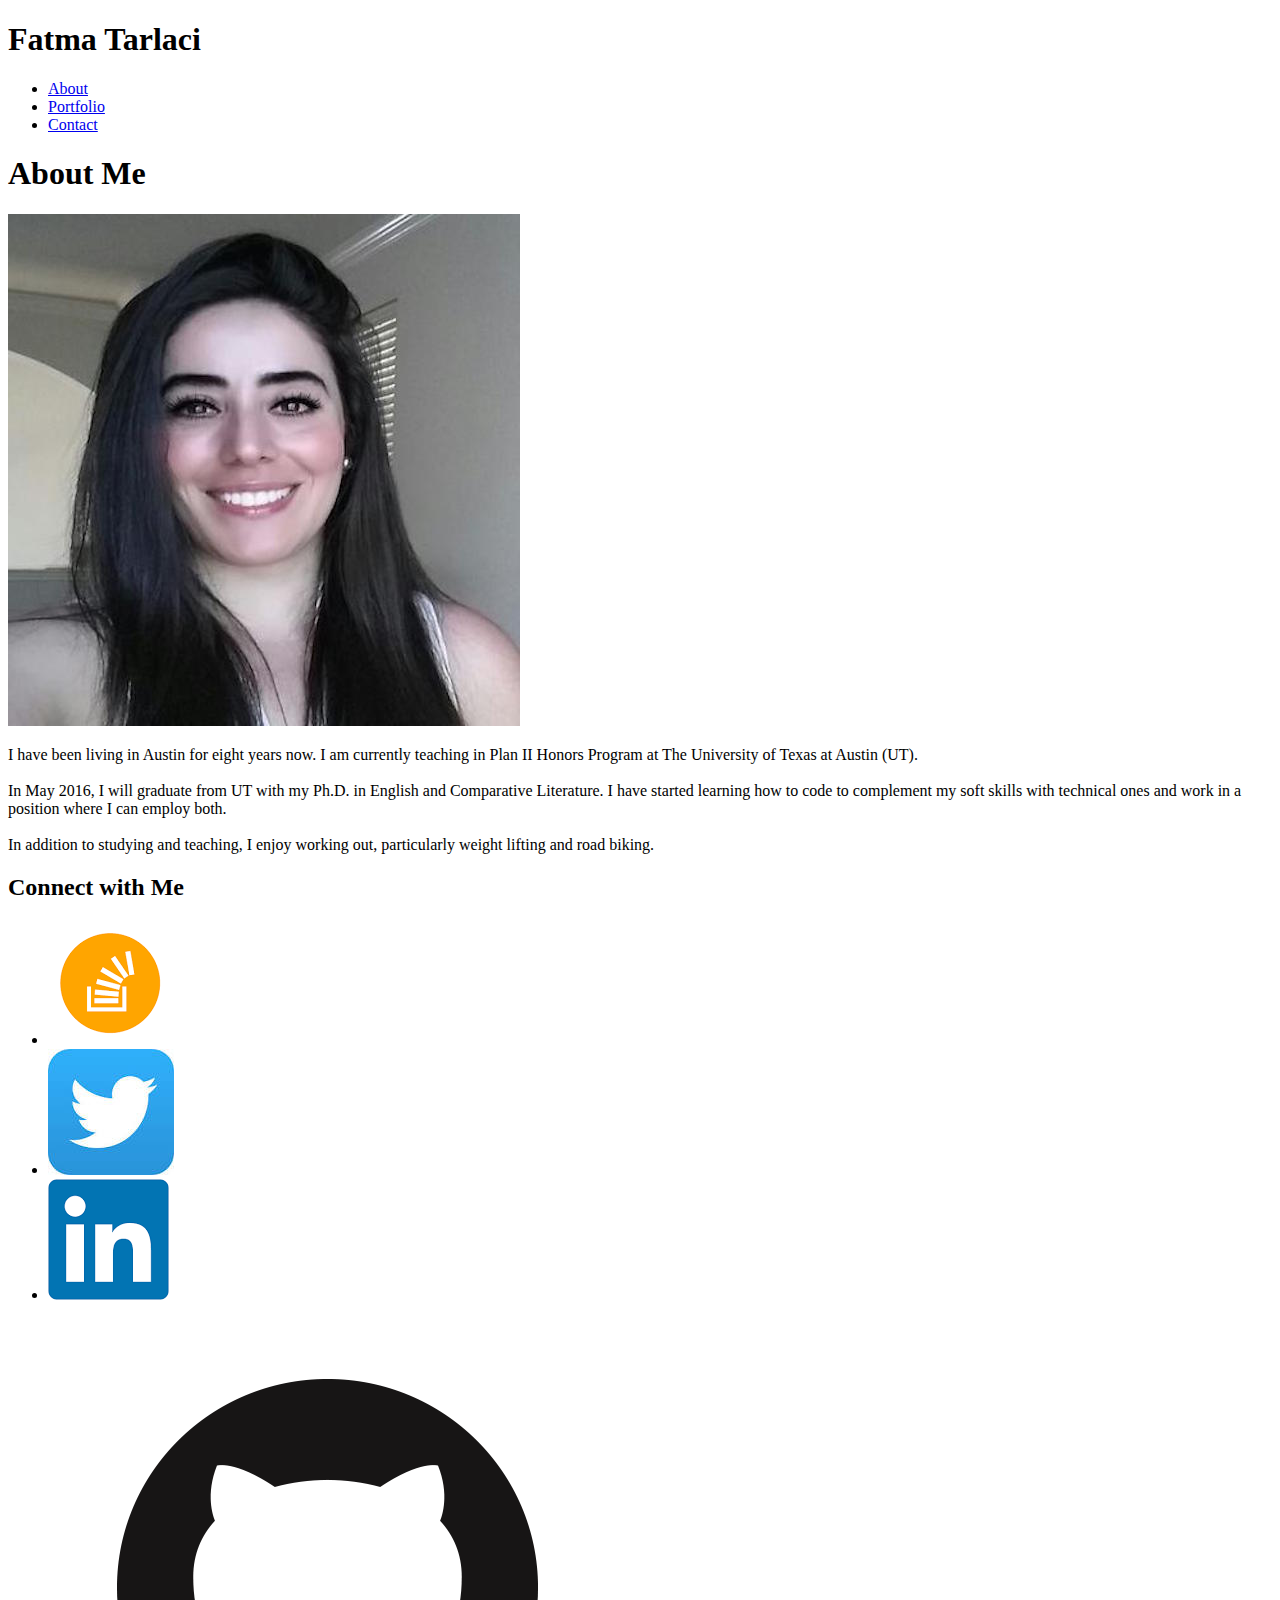
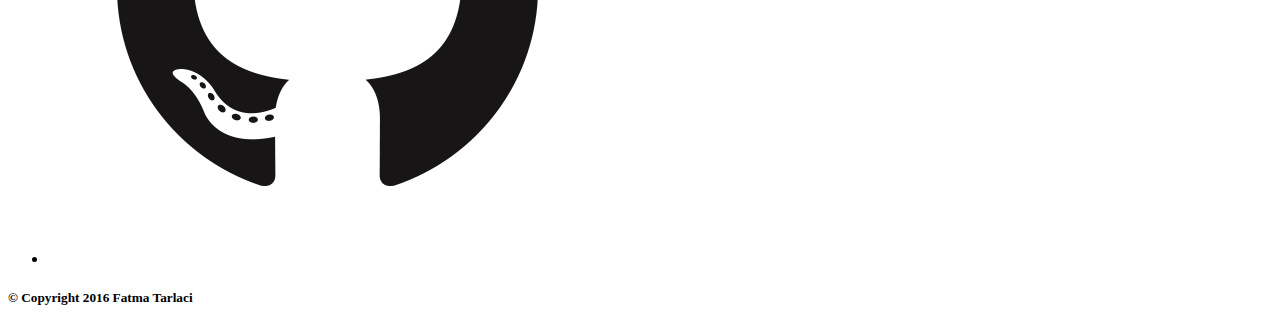
==== index.html @ ff034166 "fixed the html" ====
<!DOCTYPE html>
 <html>
 	<head>
 		<title>Fatma Tarlaci</title>
 		<link rel="stylesheet" type="text/css" href="../Basic-Portfolio/assets/css/style.css">
 	</head>
  	<body>
 	<header>
  		<div class="title">
  			<h1> Fatma Tarlaci</h1>
  		</div>
  		<div class="navMenu">
  			<ul>
  				<li><a href="index.html">About</a></li>
  				<li><a href="portfolio.html">Portfolio</a></li>
  				<li><a href="contact.html">Contact</a></li>
  			</ul>
  		</div>
  	</header>

  	<section class="midSectionTitle">
  		<div class="subtitle">
  			<h1>About Me</h1>
  		</div>
  	<section class="midSection">
  		<div>
  			<img src="assets/images/profile pic.jpg" alt="Profile Picture">
  		</div>
  		<article class="aboutParagraph">
  			<div>
  				<p>I have been living in Austin for eight years now. I am currently teaching in Plan II Honors Program at The University of Texas at Austin (UT). <br></br>In May 2016, I will graduate from UT with my Ph.D. in English and Comparative Literature. I have started learning how to code to complement my soft skills with technical ones and work in a position where I can employ both.<br></br> In addition to studying and teaching, I enjoy working out, particularly weight lifting and road biking.
  				</p>
  			</div>
  			</article>
  			</section>
  			<section class="connectSection">
  				<div class="connectTitle">
  					<h2>Connect with Me</h2>
  				</div>
  				<div>
  					<ul>
  						<li><img src="assets/images/stackoverflow.png" alt="Stack Overflow Icon" class="stackoverflow"></li>
  						<li><img src="assets/images/Twitter.jpeg" alt="Twitter Icon" class="Twitter"></li>
  						<li><img src="assets/images/LinkedIn.png" alt="Linkedin Icon" class="Linkedin"></li>
  						<li><img src="assets/images/GitHub-Mark.png" alt="GitHub Icon" class="GitHub"></li>
  					</ul>
  				</div>
  			</section>
  			<footer class="Copyright">
  				<div>
  					<h5>&copy; Copyright 2016 Fatma Tarlaci</h5>
  				</div>
  			</footer>
  		</body>
  	</section>
  </html>
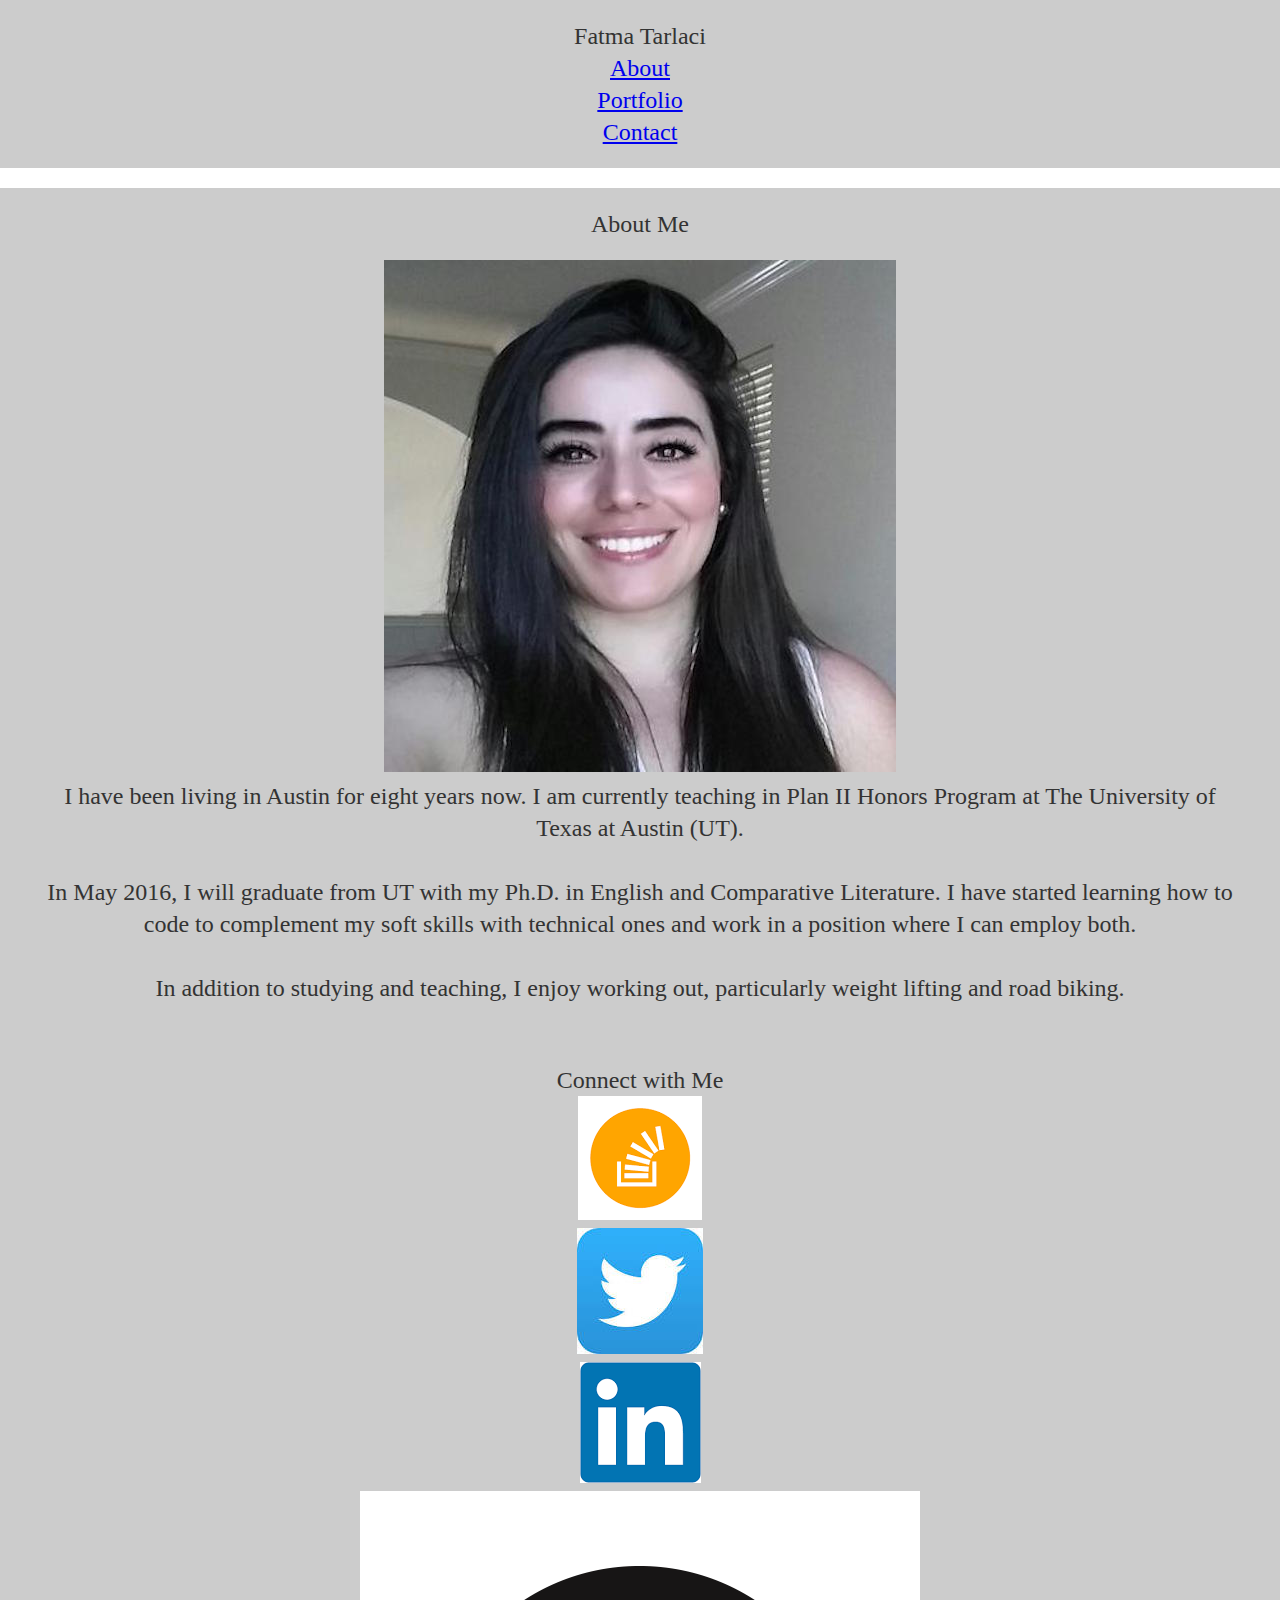
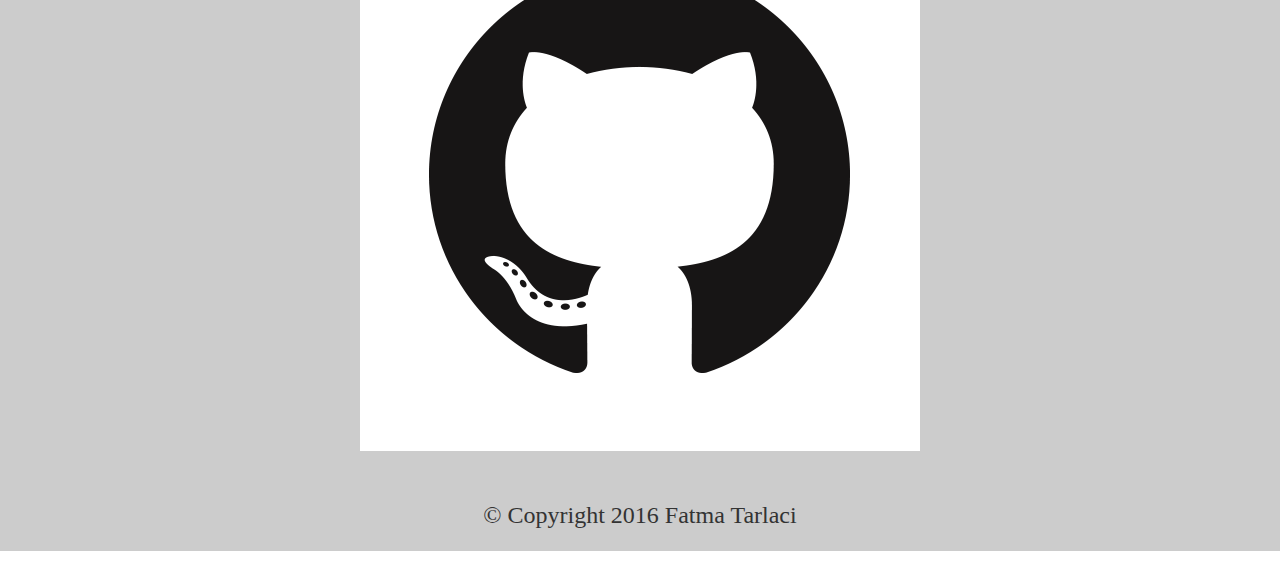
==== commit 80808e69: "finished html codes" ====
--- a/index.html
+++ b/index.html
@@ -2,7 +2,8 @@
  <html>
  	<head>
  		<title>Fatma Tarlaci</title>
- 		<link rel="stylesheet" type="text/css" href="../Basic-Portfolio/assets/css/style.css">
+ 		<link rel="stylesheet" type="text/css" href="assets/css/reset.css">
+		<link rel="stylesheet" type="text/css" href="assets/css/style.css">
  	</head>
   	<body>
  	<header>
--- a/assets/css/style.css
+++ b/assets/css/style.css
@@ -0,0 +1,78 @@
+* {
+  box-sizing: border-box;
+  text-align: center;
+}
+
+/* YOUR CSS GOES HERE*/
+
+body {
+	font-size: 24px;
+	line-height: 32px;
+	color: #333;
+}
+header {
+	background: #ccc;
+	padding: 20px;
+	margin-bottom: 20px;
+	color: #333;
+}
+section {
+	padding: 20px;
+	background: #ccc;
+	margin-bottom: 20px;
+}
+#left {
+	float: left;
+	width: 33.3%;
+	background: #666;
+	color: #fff;
+}
+#middle {
+	float: left;
+	width: 33.3%;
+	background: #888;
+	color: #fff;
+}
+#right {
+	float: left;
+	width: 33.3%;
+	background: #666;
+	color: #fff;
+}
+#full {
+	clear: both;
+	width: 100%;
+	background: #eee;
+	overflow: auto;
+}
+#division {
+	background: #6ea3da;
+	padding: 20px;
+	margin-top: 20px;
+}
+aside {
+	float: left;
+	width: 33%;
+	margin-left: 30px;
+	padding: 20px;
+	height: 200px;
+	background: #fff;
+	border: 1px solid #eee;
+}
+footer {
+	* {
+	margin: 0;
+}
+html, body {
+	height: 100%;
+}
+.wrapper {
+	min-height: 100%;
+	height: auto !important; /* This line and the next line are not necessary unless you need IE6 support */
+	height: 100%;
+	margin: 0 auto -155px; /* the bottom margin is the negative value of the footer's height */
+}
+.footer, .push {
+	height: 155px; /* .push must be the same height as .footer */
+}
+
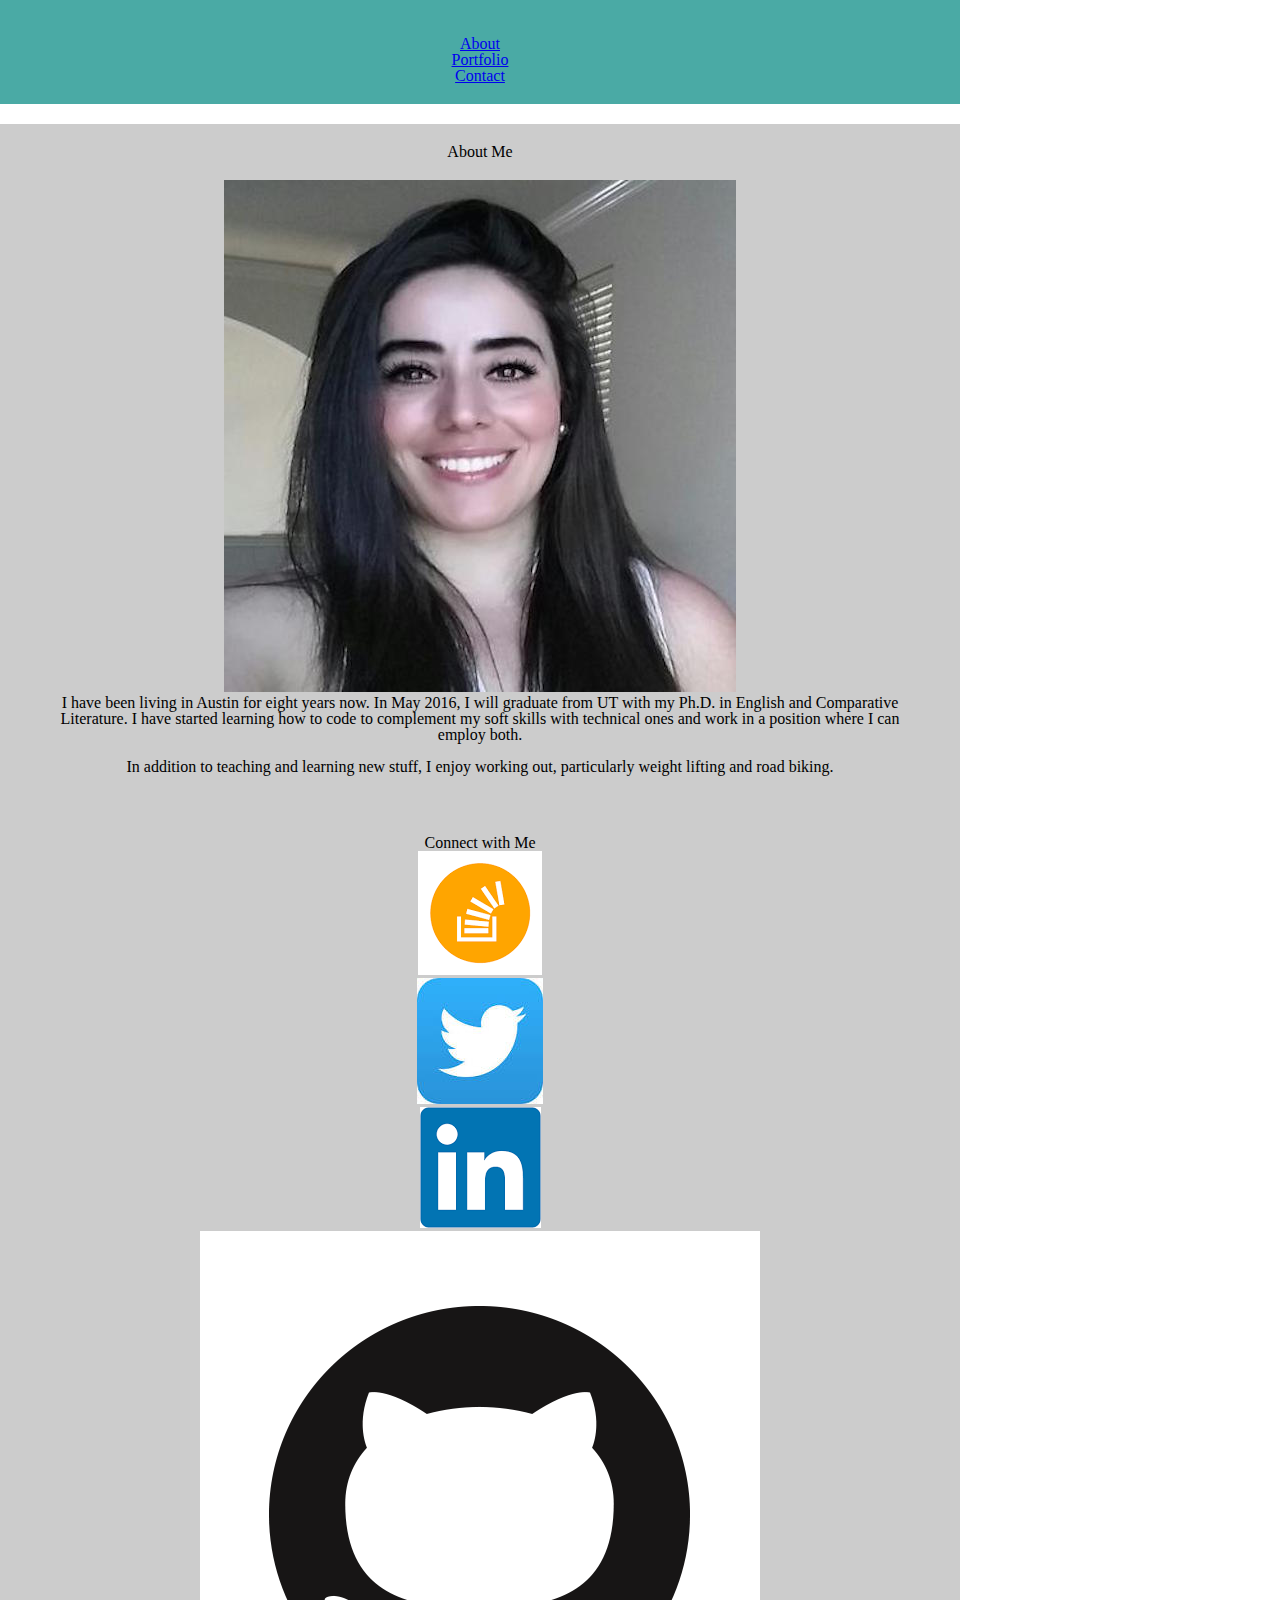
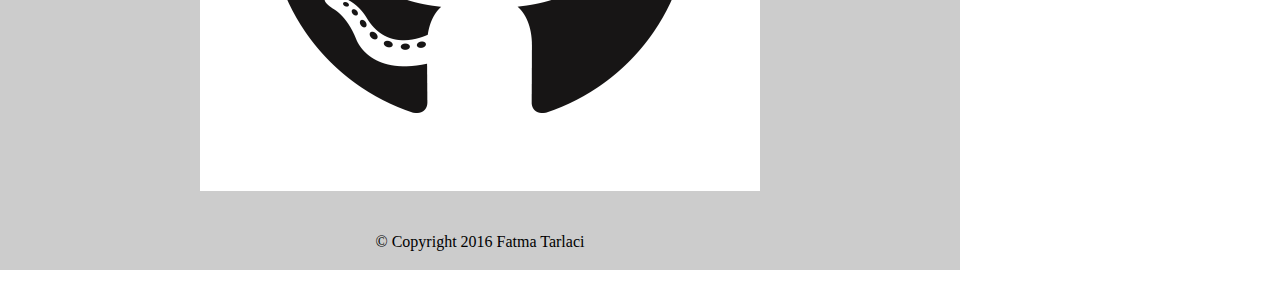
==== commit 9eff5aab: "more changes sigh" ====
--- a/index.html
+++ b/index.html
@@ -29,7 +29,7 @@
   		</div>
   		<article class="aboutParagraph">
   			<div>
-  				<p>I have been living in Austin for eight years now. I am currently teaching in Plan II Honors Program at The University of Texas at Austin (UT). <br></br>In May 2016, I will graduate from UT with my Ph.D. in English and Comparative Literature. I have started learning how to code to complement my soft skills with technical ones and work in a position where I can employ both.<br></br> In addition to studying and teaching, I enjoy working out, particularly weight lifting and road biking.
+  				<p>I have been living in Austin for eight years now. In May 2016, I will graduate from UT with my Ph.D. in English and Comparative Literature. I have started learning how to code to complement my soft skills with technical ones and work in a position where I can employ both.<br></br> In addition to teaching and learning new stuff, I enjoy working out, particularly weight lifting and road biking.
   				</p>
   			</div>
   			</article>
--- a/assets/css/style.css
+++ b/assets/css/style.css
@@ -6,15 +6,19 @@
 /* YOUR CSS GOES HERE*/
 
 body {
-	font-size: 24px;
-	line-height: 32px;
-	color: #333;
+	width: 960px;
+	height: 440;
+	background-size: 960px 700px;
+	background-repeat: no repeat;
+	box-sizing: border-box;
+	z-index: -5;	
 }
 header {
-	background: #ccc;
+	background-color: #4aaaa5;
+	color: #4aaaa5;
 	padding: 20px;
 	margin-bottom: 20px;
-	color: #333;
+	
 }
 section {
 	padding: 20px;
@@ -65,6 +69,9 @@
 }
 html, body {
 	height: 100%;
+	background-color: #ffffff;
+	border-color: #cccccc;
+	content: #ffffff;
 }
 .wrapper {
 	min-height: 100%;
@@ -73,6 +80,7 @@
 	margin: 0 auto -155px; /* the bottom margin is the negative value of the footer's height */
 }
 .footer, .push {
+	background-color: #666666;
 	height: 155px; /* .push must be the same height as .footer */
 }
 
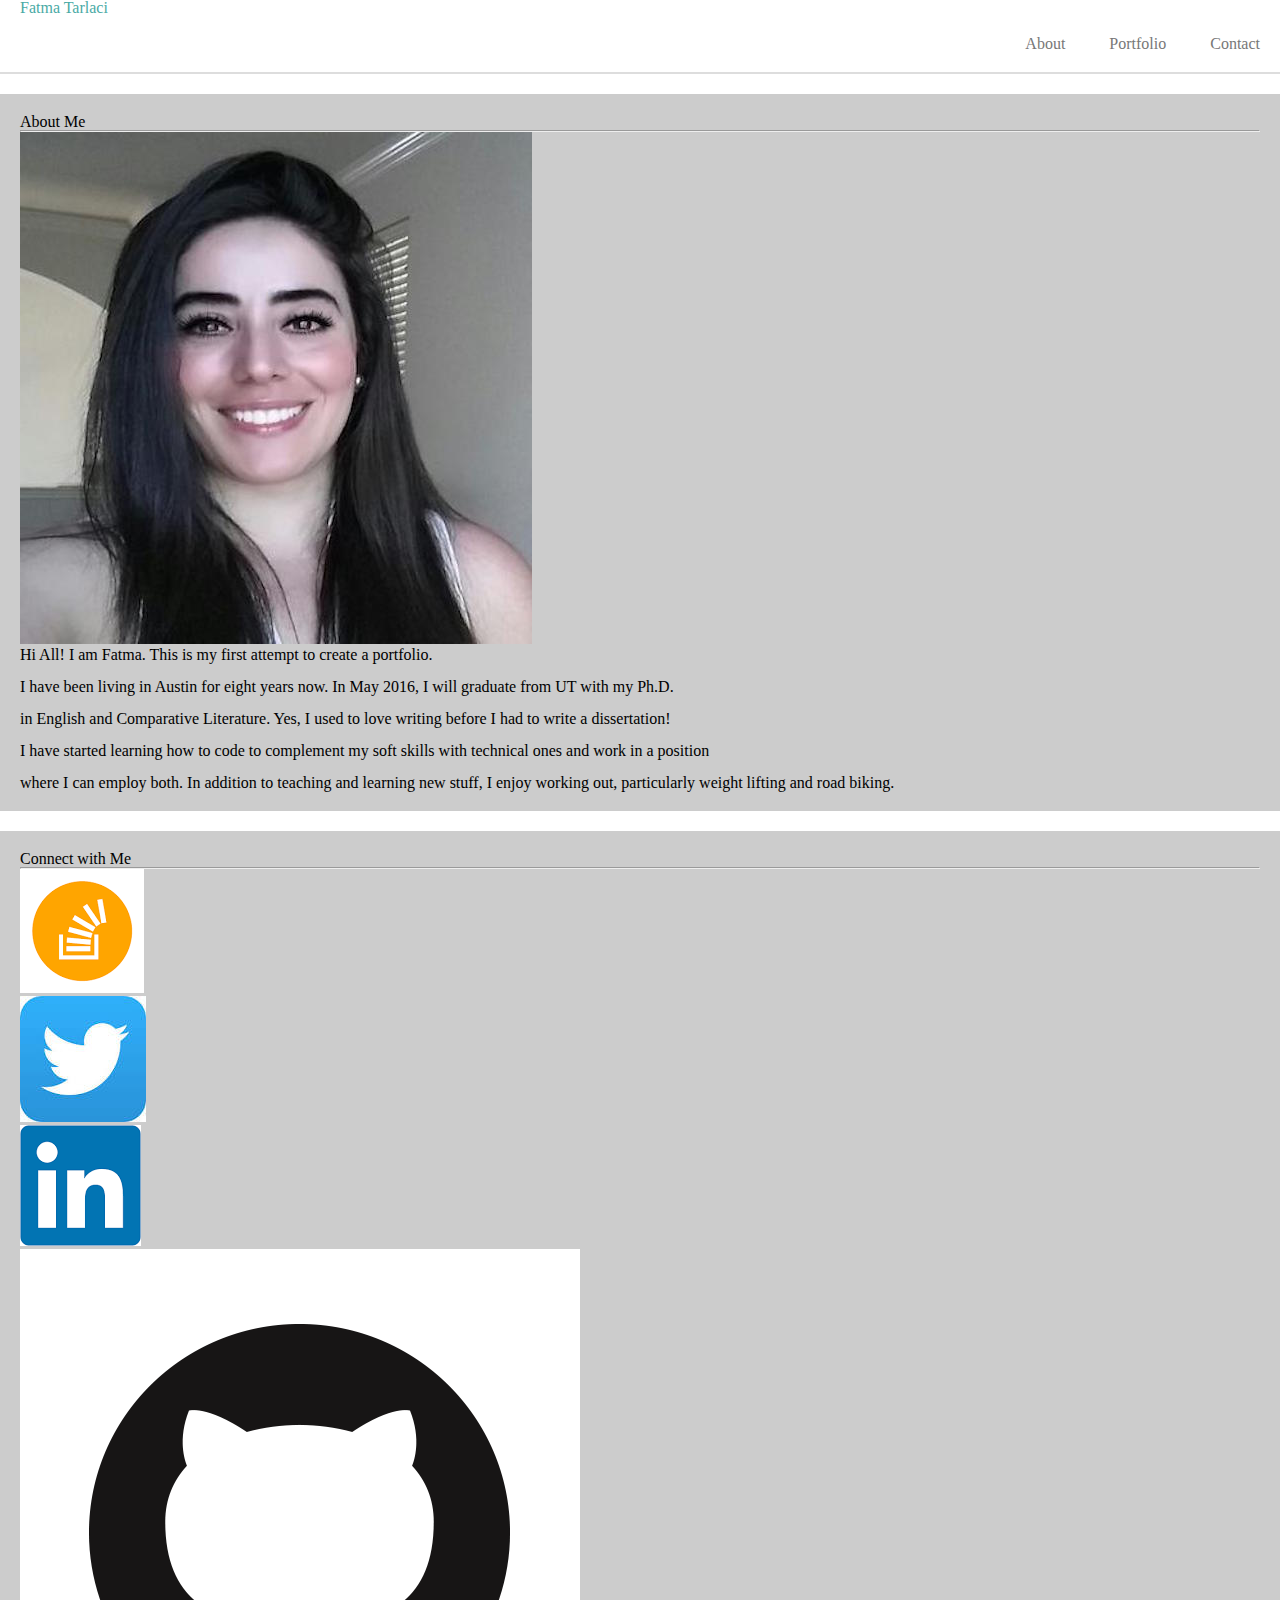
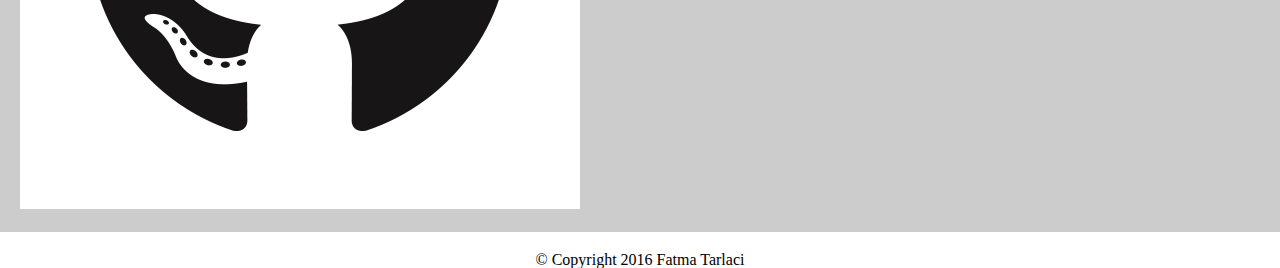
==== commit f01305a7: "more edits" ====
--- a/index.html
+++ b/index.html
@@ -5,48 +5,56 @@
  		<link rel="stylesheet" type="text/css" href="assets/css/reset.css">
 		<link rel="stylesheet" type="text/css" href="assets/css/style.css">
  	</head>
-  	<body>
- 	<header>
-  		<div class="title">
-  			<h1> Fatma Tarlaci</h1>
+  
+  <body>
+  		<div class="container">
+        <header>
+          <div class="header-container">
+            <div class="FullName">
+  			       <h1> Fatma Tarlaci</h1>
   		</div>
   		<div class="navMenu">
   			<ul>
-  				<li><a href="index.html">About</a></li>
+  				<li><a href="#">About</a></li>
   				<li><a href="portfolio.html">Portfolio</a></li>
   				<li><a href="contact.html">Contact</a></li>
   			</ul>
   		</div>
   	</header>
-
-  	<section class="midSectionTitle">
-  		<div class="subtitle">
-  			<h1>About Me</h1>
+    <div class="body-text">
+    <!-- main content paragraph here-->
+  	<section class="main paragraph">
+  		<div id="main-paragraph-subtitle">
+  			<h2>About Me</h2>
   		</div>
-  	<section class="midSection">
-  		<div>
-  			<img src="assets/images/profile pic.jpg" alt="Profile Picture">
-  		</div>
-  		<article class="aboutParagraph">
-  			<div>
-  				<p>I have been living in Austin for eight years now. In May 2016, I will graduate from UT with my Ph.D. in English and Comparative Literature. I have started learning how to code to complement my soft skills with technical ones and work in a position where I can employ both.<br></br> In addition to teaching and learning new stuff, I enjoy working out, particularly weight lifting and road biking.
+      <hr>
+  			<img id="profile pic" src="assets/images/profile pic.jpg" alt="Profile Picture">
+  		<div id="about-me">
+  				<p> Hi All! I am Fatma. This is my first attempt to create a portfolio.
+          <br></br>
+          I have been living in Austin for eight years now. In May 2016, I will graduate from UT with my Ph.D. <br></br> in English and Comparative Literature. Yes, I used to love writing before I had to write a dissertation! <br></br>I have started learning how to code to complement my soft skills with technical ones and work in a position <br></br> where I can employ both. In addition to teaching and learning new stuff, I enjoy working out, particularly weight lifting and road biking.
   				</p>
   			</div>
-  			</article>
   			</section>
-  			<section class="connectSection">
-  				<div class="connectTitle">
-  					<h2>Connect with Me</h2>
-  				</div>
-  				<div>
+
+        <!-- Sidebar -->
+  			<section class="sidebar">
+  				<div class="sidebar-title">
+  					<h3>Connect with Me</h3></div>
+            <hr>
+  			
+  				<div class="sidebar-links">
   					<ul>
-  						<li><img src="assets/images/stackoverflow.png" alt="Stack Overflow Icon" class="stackoverflow"></li>
-  						<li><img src="assets/images/Twitter.jpeg" alt="Twitter Icon" class="Twitter"></li>
-  						<li><img src="assets/images/LinkedIn.png" alt="Linkedin Icon" class="Linkedin"></li>
-  						<li><img src="assets/images/GitHub-Mark.png" alt="GitHub Icon" class="GitHub"></li>
+  						<li><a href="http://stackoverflow.com/users/6227667/ftarlaci"><img src="assets/images/stackoverflow.png" alt="Stack Overflow Icon" class="stackoverflow"></a></li>
+  						<li><a href="https://twitter.com/thecomparatist"><img src="assets/images/Twitter.jpeg" alt="Twitter Icon" class="Twitter"></a></li>
+  						<li><a href="https://www.linkedin.com/in/fatmatarlaci"><img src="assets/images/LinkedIn.png" alt="Linkedin Icon" class="Linkedin"></a>
+              </li>
+  						<li><a href="https://github.com/ftarlaci"> <img src="assets/images/GitHub-Mark.png" alt="GitHub Icon" class="GitHub"></a></li>
   					</ul>
   				</div>
   			</section>
+
+    <!-- footer -->
   			<footer class="Copyright">
   				<div>
   					<h5>&copy; Copyright 2016 Fatma Tarlaci</h5>
--- a/assets/css/style.css
+++ b/assets/css/style.css
@@ -1,22 +1,45 @@
 * {
   box-sizing: border-box;
-  text-align: center;
+  margin: 0;
+}
+#fixed {
+
 }
 
 /* YOUR CSS GOES HERE*/
+html
+body {
+	background-size: 960px 700px;
+	box-sizing: border-box;
+	z-index: -5;
+	font-family: Times;	
+	width: auto;
+	height: 100%;
+	margin: 0 auto;
 
-body {
-	width: 960px;
-	height: 440;
-	background-size: 960px 700px;
-	background-repeat: no repeat;
-	box-sizing: border-box;
-	z-index: -5;	
 }
+
+a {
+	color: #777777;
+	text-decoration: none;
+}
+
+a hover {
+	color: #4aaaa5;
+}
+.container {
+	width: auto;
+	margin: 0 auto;
+}
+
 header {
-	background-color: #4aaaa5;
+	background-color: #ffffff;
+	margin: 0px;
+	padding: 0px;
+	border-width: 0px;
+	border-style: solid;
+	border-bottom:2px solid #dddddd;
 	color: #4aaaa5;
-	padding: 20px;
 	margin-bottom: 20px;
 	
 }
@@ -25,30 +48,44 @@
 	background: #ccc;
 	margin-bottom: 20px;
 }
-#left {
-	float: left;
-	width: 33.3%;
-	background: #666;
-	color: #fff;
+
+.title {
+	width: 960px;
+	margin: 0 auto;
+
 }
-#middle {
-	float: left;
-	width: 33.3%;
-	background: #888;
-	color: #fff;
+
+.navMenu {
+	width: auto;
+	background-color: #ffffff;
+	text-align: right;
+	text-decoration: bold 
+	border-bottom: 2px solid #cccccc;
+} 
+.navMenu ul {
+	list-style-type: none;
+	padding: 20px 0px 20px 0px;
 }
-#right {
-	float: left;
-	width: 33.3%;
-	background: #666;
-	color: #fff;
+
+.navMenu li {
+	display: inline;
+	margin: 0px;
+	padding-left: 20px;
+	padding-right: 20px;
 }
-#full {
-	clear: both;
-	width: 100%;
-	background: #eee;
-	overflow: auto;
+
+h1 {margin: 0px;
+padding-left: 20px;
+padding-right: 20px
+text-color: black;
+text-align: left;
 }
+
+h2 {
+
+}
+
+
 #division {
 	background: #6ea3da;
 	padding: 20px;
@@ -64,8 +101,8 @@
 	border: 1px solid #eee;
 }
 footer {
-	* {
 	margin: 0;
+	text-align: center;
 }
 html, body {
 	height: 100%;
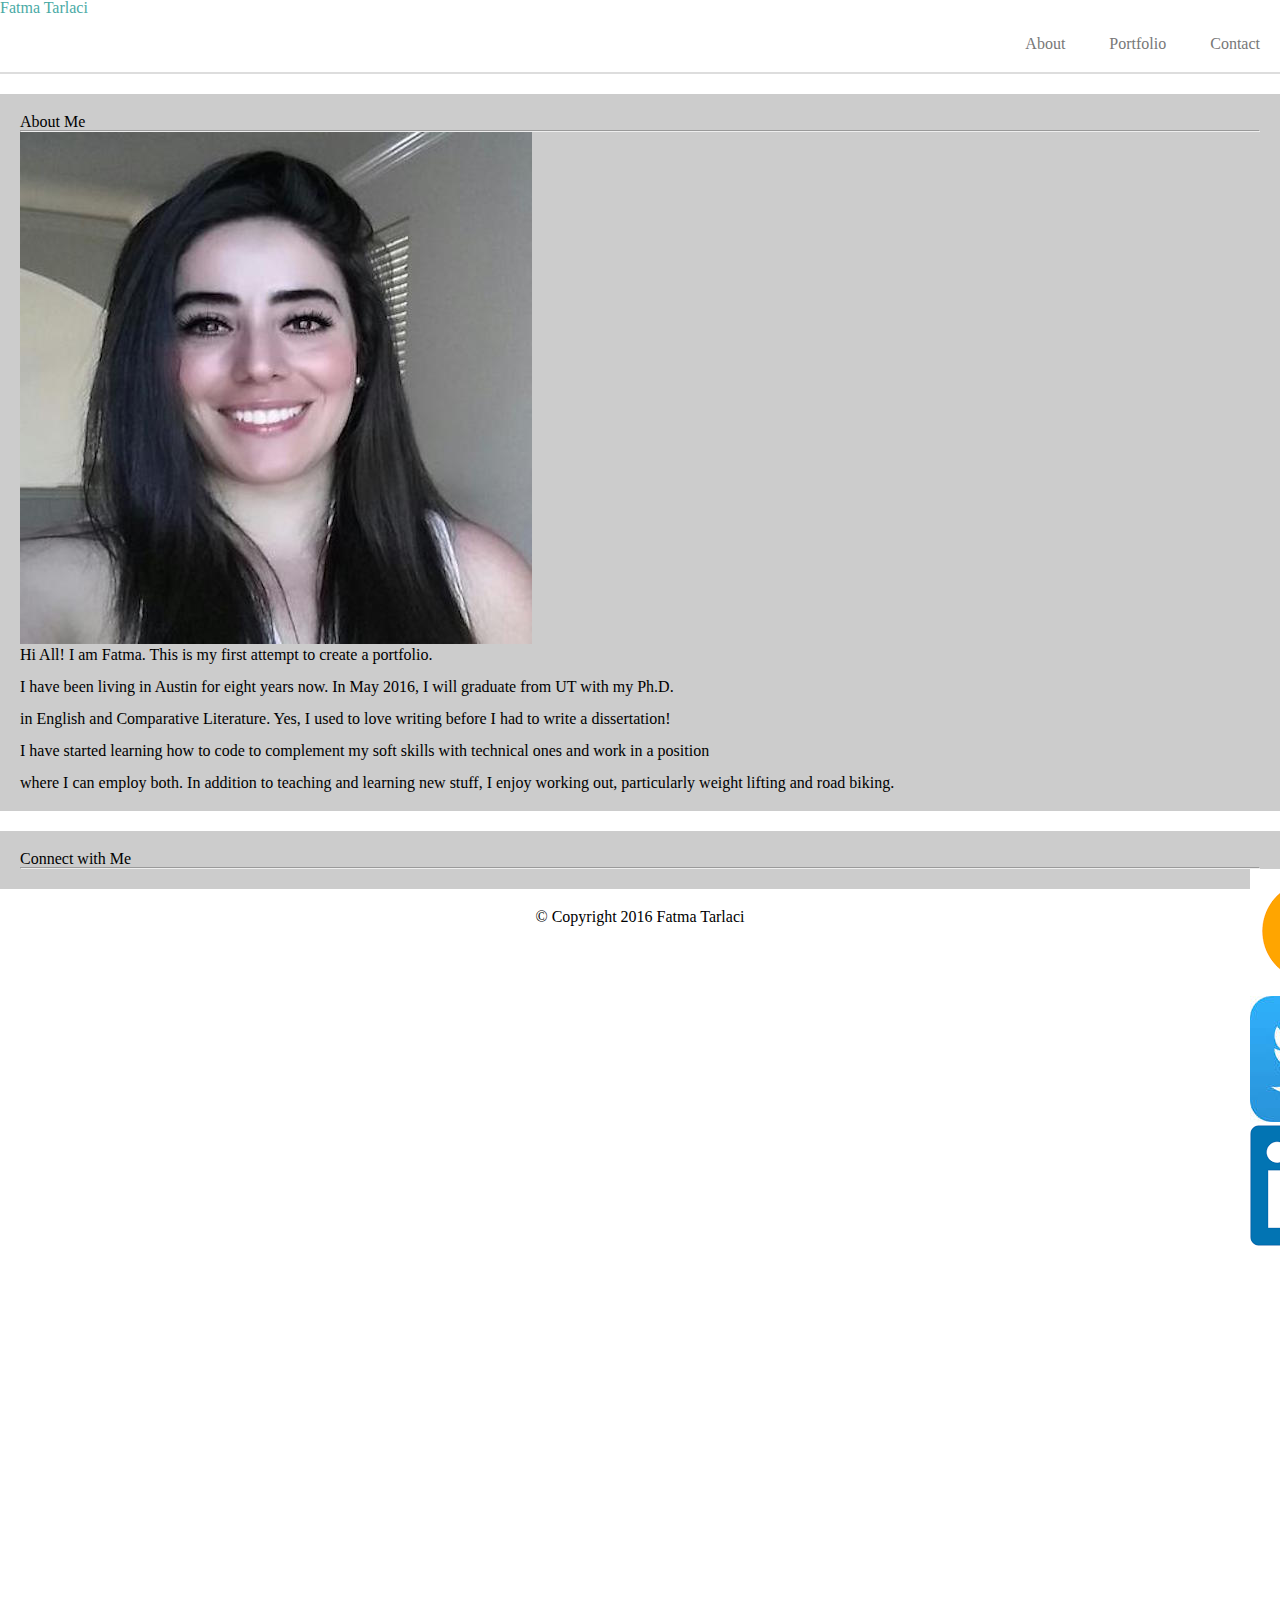
==== commit e44d934c: "added composer and php" ====
--- a/index.html
+++ b/index.html
@@ -28,7 +28,8 @@
   			<h2>About Me</h2>
   		</div>
       <hr>
-  			<img id="profile pic" src="assets/images/profile pic.jpg" alt="Profile Picture">
+      <div id="profile-pic">
+  			<img id="profile-pic" src="assets/images/profile pic.jpg" alt="Profile Picture">
   		<div id="about-me">
   				<p> Hi All! I am Fatma. This is my first attempt to create a portfolio.
           <br></br>
--- a/assets/css/style.css
+++ b/assets/css/style.css
@@ -55,6 +55,13 @@
 
 }
 
+.profile-pic {
+	width: 200px;
+	height: 200px;
+	margin-bottom: 0px;
+	
+}
+
 .navMenu {
 	width: auto;
 	background-color: #ffffff;
@@ -72,6 +79,14 @@
 	margin: 0px;
 	padding-left: 20px;
 	padding-right: 20px;
+}
+
+.sidebar-links{
+	width: 10px;
+	height: 10px;
+	float: right;
+}
+
 }
 
 h1 {margin: 0px;
@@ -118,6 +133,7 @@
 }
 .footer, .push {
 	background-color: #666666;
-	height: 155px; /* .push must be the same height as .footer */
+	height: 155px; 
+	position: fixed; /* .push must be the same height as .footer */
 }
 
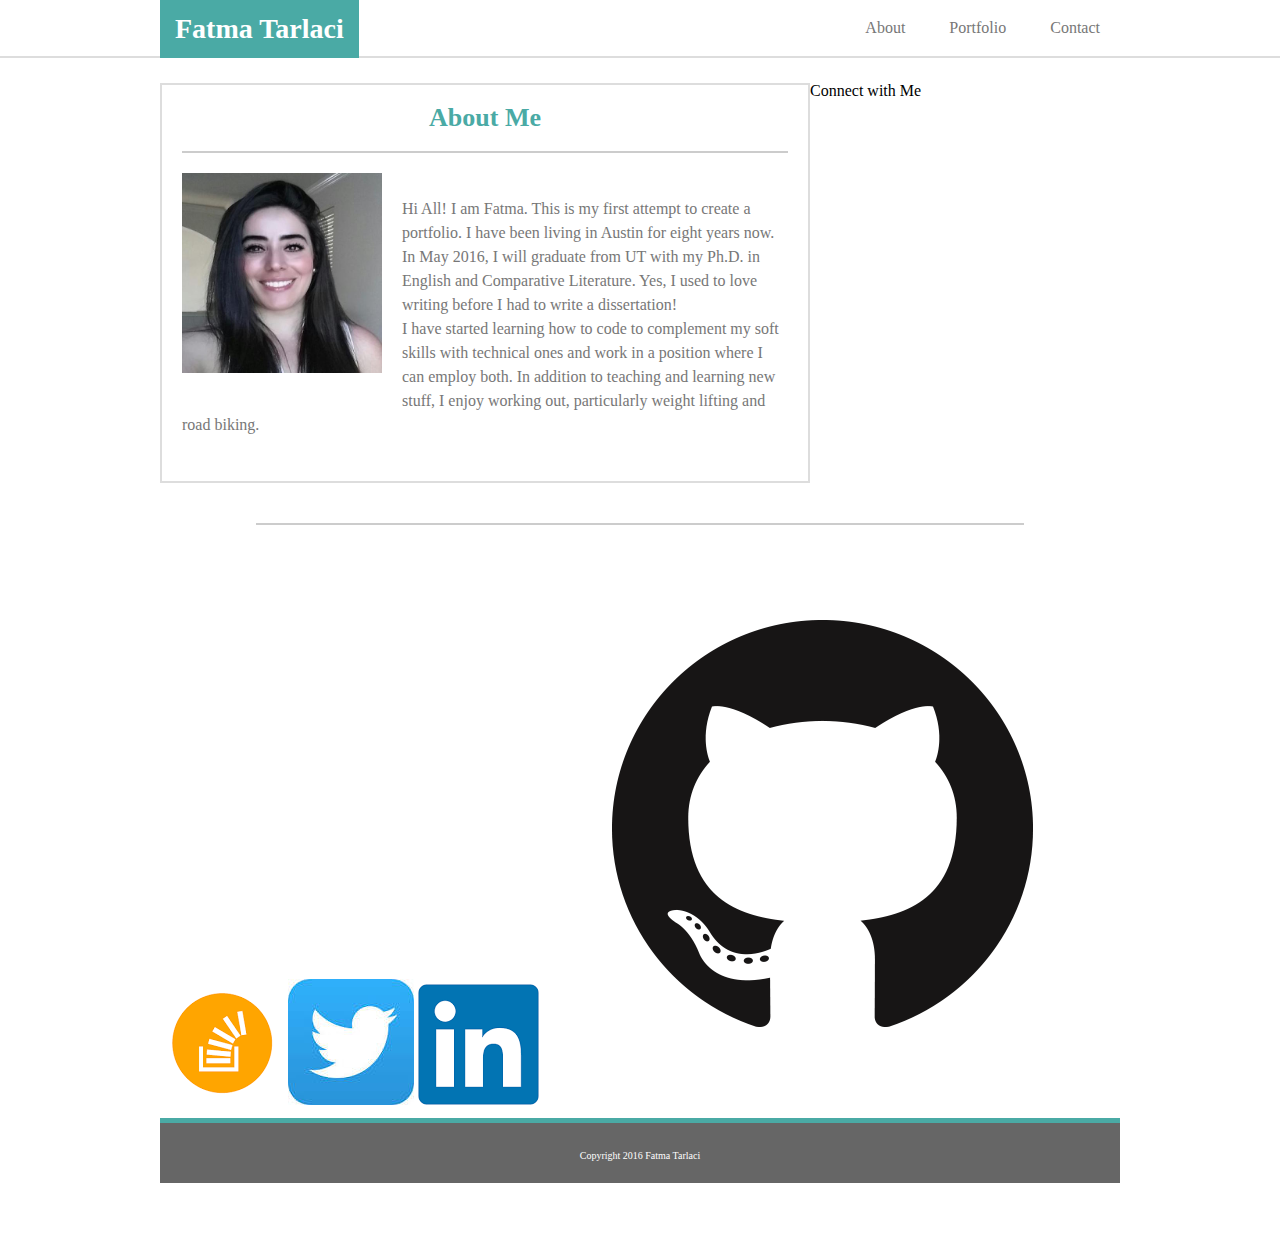
==== commit 1ef14a49: "more changes" ====
--- a/index.html
+++ b/index.html
@@ -1,13 +1,16 @@
 <!DOCTYPE html>
  <html>
  	<head>
+    <meta charset="UTF-8">
  		<title>Fatma Tarlaci</title>
  		<link rel="stylesheet" type="text/css" href="assets/css/reset.css">
 		<link rel="stylesheet" type="text/css" href="assets/css/style.css">
  	</head>
   
   <body>
+  <!-- container for the full body -->
   		<div class="container">
+      <!-- header, title, and navigation bar-->
         <header>
           <div class="header-container">
             <div class="FullName">
@@ -23,17 +26,16 @@
   	</header>
     <div class="body-text">
     <!-- main content paragraph here-->
-  	<section class="main paragraph">
-  		<div id="main-paragraph-subtitle">
+  	<section class="main-paragraph">
+  		<div id="main-paragraph-title">
   			<h2>About Me</h2>
   		</div>
       <hr>
-      <div id="profile-pic">
   			<img id="profile-pic" src="assets/images/profile pic.jpg" alt="Profile Picture">
   		<div id="about-me">
   				<p> Hi All! I am Fatma. This is my first attempt to create a portfolio.
-          <br></br>
-          I have been living in Austin for eight years now. In May 2016, I will graduate from UT with my Ph.D. <br></br> in English and Comparative Literature. Yes, I used to love writing before I had to write a dissertation! <br></br>I have started learning how to code to complement my soft skills with technical ones and work in a position <br></br> where I can employ both. In addition to teaching and learning new stuff, I enjoy working out, particularly weight lifting and road biking.
+          I have been living in Austin for eight years now. In May 2016, I will graduate from UT with my Ph.D. in English and Comparative Literature. Yes, I used to love writing before I had to write a dissertation! </p> 
+          <p>I have started learning how to code to complement my soft skills with technical ones and work in a position where I can employ both. In addition to teaching and learning new stuff, I enjoy working out, particularly weight lifting and road biking.
   				</p>
   			</div>
   			</section>
@@ -46,21 +48,25 @@
   			
   				<div class="sidebar-links">
   					<ul>
-  						<li><a href="http://stackoverflow.com/users/6227667/ftarlaci"><img src="assets/images/stackoverflow.png" alt="Stack Overflow Icon" class="stackoverflow"></a></li>
-  						<li><a href="https://twitter.com/thecomparatist"><img src="assets/images/Twitter.jpeg" alt="Twitter Icon" class="Twitter"></a></li>
-  						<li><a href="https://www.linkedin.com/in/fatmatarlaci"><img src="assets/images/LinkedIn.png" alt="Linkedin Icon" class="Linkedin"></a>
+  						<li><a href="http://stackoverflow.com/users/6227667/ftarlaci">
+              <img src="assets/images/stackoverflow.png" alt="Stack Overflow Icon" class="stackoverflow"></a></li>
+  						<li><a href="https://twitter.com/thecomparatist">
+              <img src="assets/images/Twitter.jpeg" alt="Twitter Icon" class="Twitter"></a></li>
+  						<li><a href="https://www.linkedin.com/in/fatmatarlaci">
+              <img src="assets/images/LinkedIn.png" alt="Linkedin Icon" class="Linkedin"></a>
               </li>
-  						<li><a href="https://github.com/ftarlaci"> <img src="assets/images/GitHub-Mark.png" alt="GitHub Icon" class="GitHub"></a></li>
+  						<li><a href="https://github.com/ftarlaci"> 
+              <img src="assets/images/GitHub-Mark.png" alt="GitHub Icon" class="GitHub"></a></li>
   					</ul>
   				</div>
   			</section>
+        <div class+"push"></div>
 
-    <!-- footer -->
+    <!-- Footer -->
   			<footer class="Copyright">
-  				<div>
-  					<h5>&copy; Copyright 2016 Fatma Tarlaci</h5>
-  				</div>
+  					<P>Copyright 2016 Fatma Tarlaci</P>
   			</footer>
+      </div>
   		</body>
   	</section>
   </html>
--- a/assets/css/style.css
+++ b/assets/css/style.css
@@ -2,21 +2,17 @@
   box-sizing: border-box;
   margin: 0;
 }
-#fixed {
-
-}
-
-/* YOUR CSS GOES HERE*/
+
 html
+body {	
+	height: 100%;
+}
 body {
-	background-size: 960px 700px;
-	box-sizing: border-box;
-	z-index: -5;
-	font-family: Times;	
+	background-image: url(../assets/images/background-image.jpg);
+	font-family: Times;
 	width: auto;
 	height: 100%;
 	margin: 0 auto;
-
 }
 
 a {
@@ -24,13 +20,21 @@
 	text-decoration: none;
 }
 
-a hover {
+a:hover {
 	color: #4aaaa5;
 }
 .container {
 	width: auto;
 	margin: 0 auto;
 }
+
+.body-text {
+	width: 960px;
+	margin: 0 auto;
+	min-height: 100%;
+	margin-bottom: -65px;
+}
+
 
 header {
 	background-color: #ffffff;
@@ -39,36 +43,46 @@
 	border-width: 0px;
 	border-style: solid;
 	border-bottom:2px solid #dddddd;
-	color: #4aaaa5;
-	margin-bottom: 20px;
-	
-}
-section {
-	padding: 20px;
-	background: #ccc;
-	margin-bottom: 20px;
-}
-
-.title {
+	margin-bottom: 20px;	
+}
+
+hr {
+	height: 2px;
+	background: #cccccc;
+	font-size: 0;
+	border: 0;
+	width: 100%;
+	margin-top:20px;
+	margin-bottom:20px;
+}
+
+.header-container {
 	width: 960px;
 	margin: 0 auto;
-
-}
-
-.profile-pic {
-	width: 200px;
-	height: 200px;
-	margin-bottom: 0px;
-	
+}
+
+.FullName {
+	font-size: 28px;
+	font-weight: bold;
+	background-color: #4aaaa5;
+	color: #ffffff;
+	font-family: 'Times New Roman';
+	padding: 15px;
+	float: left;
+	position: relative;
 }
 
 .navMenu {
 	width: auto;
 	background-color: #ffffff;
 	text-align: right;
-	text-decoration: bold 
-	border-bottom: 2px solid #cccccc;
-} 
+}
+
+.navMenu ul {
+	list-style-type: none;
+	text-align: right;
+}
+
 .navMenu ul {
 	list-style-type: none;
 	padding: 20px 0px 20px 0px;
@@ -81,59 +95,239 @@
 	padding-right: 20px;
 }
 
-.sidebar-links{
-	width: 10px;
-	height: 10px;
-	float: right;
-}
-
-}
-
-h1 {margin: 0px;
-padding-left: 20px;
-padding-right: 20px
-text-color: black;
-text-align: left;
+.navMenu li {
+
 }
 
 h2 {
-
-}
-
-
-#division {
-	background: #6ea3da;
+	font-size: 26px;
+	font-weight: bold;
+	font-family: 'Times, Times New Roman';
+	color: #4aaaa5;
+	text-align: center;
+}
+
+.main-paragraph {
+	width: 650px;
+	margin:0px;
+	color: #777777;
+	display: block;
+	float: left;
+	background-color: #ffffff;
 	padding: 20px;
-	margin-top: 20px;
-}
-aside {
+	border-width: 2px;
+	border-style: solid;
+	border-color: #dddddd;
+	margin-bottom: 40px;
+}
+
+.main-paragraph-title {
+	padding: 5px 5px 0px 0px;
+	margin-bottom: 10px;
+}
+
+#profile-pic {
+	height: auto;
+	width: 200px;
+	margin: 0px 20px 20px 0px;
 	float: left;
-	width: 33%;
-	margin-left: 30px;
-	padding: 20px;
+}
+
+#about-me {
+	width: auto;
+	max-width: 50%;
+	display: inline;
+	padding: 20px 20px 20px 20px;
+	line-height: 1.5em;
+}
+
+/*Portfolio */
+
+.image-left {
+	display: inline-block;
+	float: left;
+	margin: 10px;
+	position: relative;
+	margin-bottom: 25px;
+}
+
+.image-right {
+	display: inline-block;
+	float:right;
+	margin:10px;
+	position: relative;
+	margin-bottom: 25px;
+}
+.image-left:hover {
+	display: inline-block;
+	float:left;
+	margin: 10px;
+	position: relative;
+	margin-bottom: 25px;
+	opacity: 0.8;
+
+}
+.image-right:hover {
+	display: inline-block;
+	float:left;
+	margin: 10px;
+	position: relative;
+	margin-bottom: 25px;
+	opacity: 0.8;
+}
+
+.img-caption {
+	position: absolute;
+	background-color: #4aaaa5
+	padding-top: 15px;
+	bottom: 20px;
+	width: 100%;
+}
+
+.img-caption h4 {
+	color: #ffffff;
+	font-size: 18px;
+	font-family: 'Times, Times New Roman';
+	text-align:center;
+}
+
+/* Contact */
+
+input[type-text] {
+	width: 100px;
+	text-indent: 10px;
+	padding-top: 10px;
+	padding-bottom: 10px;
+	margin: 8px 0;
+	box-sizing: border-box;
+	border-width: 2px;
+	border-style: solid;
+	border-color: #dddddd;
+}
+
+textarea {
+	width: 100%;
 	height: 200px;
-	background: #fff;
-	border: 1px solid #eee;
-}
-footer {
-	margin: 0;
+	padding-top: 10px;
+	padding-bottom: 10px;
+	margin: 8px 0;
+	box-sizing: border-box;
+	border-width: 2px;
+	border-style: solid;
+	border-color: #dddddd;
+}
+
+input[type=submit] {
+	background-color: #4aaaa5;
+	color: #ffffff;
+	padding: 7px 25px 7px 25px;
+	border: 0px;
+}
+
+input[type=submit]:hover {
+	background-color: #DB8B23;
+	color: #ffffff;
+	padding: 7px 25px 7px 25px;
+	border: 0px;
+}
+
+/*sidebar */
+
+.sidebar hr{
+	width: 80%;
+	margin-left: auto;
+	margin-right: auto;
+}
+
+.sidebar-title {
+	margin-top: 25px;
+}
+
+.sidebar-links {
+	margin: 10px 0px 10px 0px;
+}
+
+.sidebar-image {
+	width: 64px;
+	heigth: 64px;
+}
+
+.sidebar-image:hover {
+	width: 64px;
+	height:64px;
+	background: rgba(0,0,0,0.3);
+}
+
+.sidebar ul li {
+	display: inline;
+	padding: 0px;
+}
+
+/* wrapper */
+
+.body-text:after {
+	content: "";
+	display: block;
+}
+
+.Copyright,
+.body-text:after {
+	height: 65px;
+}
+.Copyright {
+	background-color: #666666;
+	color: white;
 	text-align: center;
-}
-html, body {
-	height: 100%;
-	background-color: #ffffff;
-	border-color: #cccccc;
-	content: #ffffff;
-}
-.wrapper {
-	min-height: 100%;
-	height: auto !important; /* This line and the next line are not necessary unless you need IE6 support */
-	height: 100%;
-	margin: 0 auto -155px; /* the bottom margin is the negative value of the footer's height */
-}
-.footer, .push {
+	font-size: 10px;
+	margin: 0px;
+	border-top: 5px;
+	border-style: solid;
+	border-color: #4aaaa5;
+	line-height: 65px;
+	clear: both;
+}
+
+#Contact-Copyright {
+	position: fixed;
+	bottom: 0;
+	width: 100;
 	background-color: #666666;
-	height: 155px; 
-	position: fixed; /* .push must be the same height as .footer */
-}
-
+	color: white;
+	text-align: center;
+	font-size: 10px;
+	margin: 0px;
+	border-top: 5px;
+	border-style: solid;
+	border-color: #4aaaa5;
+	line-height: 65px;
+	clear: both;
+}
+
+
+
+
+
+
+
+
+
+
+
+
+
+}
+
+
+
+
+
+
+
+
+
+
+
+
+
+
+
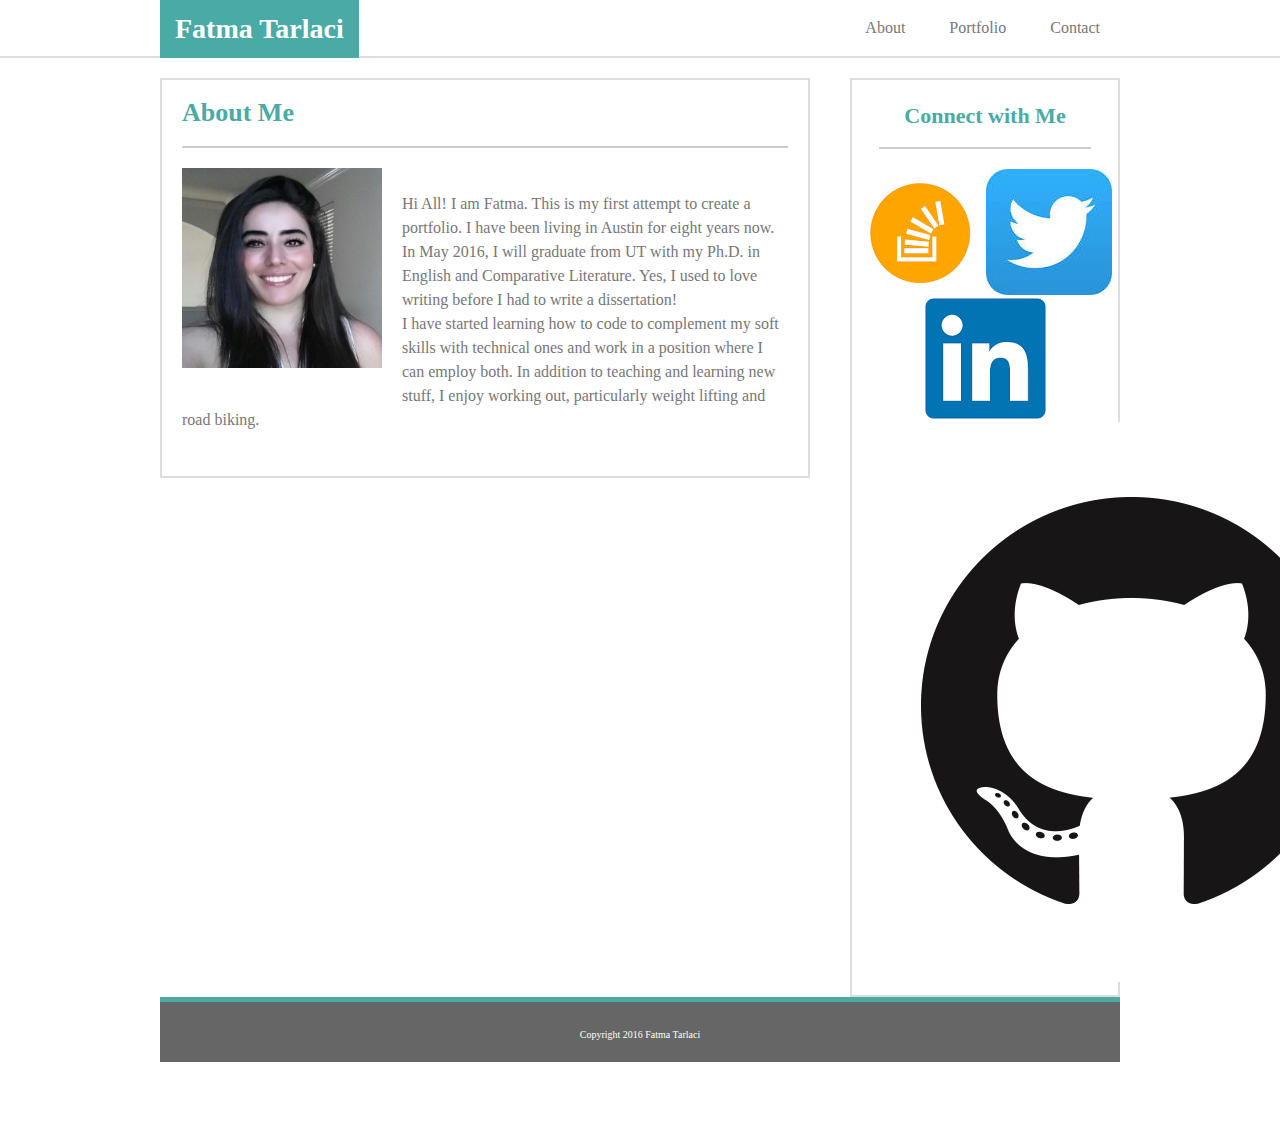
==== commit 4d16da15: "took out +s" ====
--- a/index.html
+++ b/index.html
@@ -60,7 +60,7 @@
   					</ul>
   				</div>
   			</section>
-        <div class+"push"></div>
+        <div class="push"></div>
 
     <!-- Footer -->
   			<footer class="Copyright">
--- a/assets/css/style.css
+++ b/assets/css/style.css
@@ -8,8 +8,7 @@
 	height: 100%;
 }
 body {
-	background-image: url(../assets/images/background-image.jpg);
-	font-family: Times;
+	font-family: 'Times', 'Arial';
 	width: auto;
 	height: 100%;
 	margin: 0 auto;
@@ -80,11 +79,6 @@
 
 .navMenu ul {
 	list-style-type: none;
-	text-align: right;
-}
-
-.navMenu ul {
-	list-style-type: none;
 	padding: 20px 0px 20px 0px;
 }
 
@@ -103,6 +97,14 @@
 	font-size: 26px;
 	font-weight: bold;
 	font-family: 'Times, Times New Roman';
+	color: #4aaaa5;
+	text-align: left;
+}
+
+h3 {
+	font-size: 22px;
+	font-weight: bold;
+	font-family: 'Times" Times New Roman';
 	color: #4aaaa5;
 	text-align: center;
 }
@@ -164,7 +166,7 @@
 	margin: 10px;
 	position: relative;
 	margin-bottom: 25px;
-	opacity: 0.8;
+	opacity: 0.7;
 
 }
 .image-right:hover {
@@ -173,14 +175,14 @@
 	margin: 10px;
 	position: relative;
 	margin-bottom: 25px;
-	opacity: 0.8;
+	opacity: 0.7;
 }
 
 .img-caption {
 	position: absolute;
 	background-color: #4aaaa5
 	padding-top: 15px;
-	bottom: 20px;
+	padding-bottom: 15px;
 	width: 100%;
 }
 
@@ -233,6 +235,19 @@
 
 /*sidebar */
 
+.sidebar {
+	width: 270px;
+	margin:0px;
+	padding: 0px;
+	float: right;
+	text-align: center;
+	background-color: #ffffff;
+	border-width: 2px;
+	border-style: solid;
+	border-color: #dddddd;
+	display: inline-block;
+}
+
 .sidebar hr{
 	width: 80%;
 	margin-left: auto;
@@ -249,7 +264,7 @@
 
 .sidebar-image {
 	width: 64px;
-	heigth: 64px;
+	height: 64px;
 }
 
 .sidebar-image:hover {
@@ -302,32 +317,3 @@
 	line-height: 65px;
 	clear: both;
 }
-
-
-
-
-
-
-
-
-
-
-
-
-
-}
-
-
-
-
-
-
-
-
-
-
-
-
-
-
-
